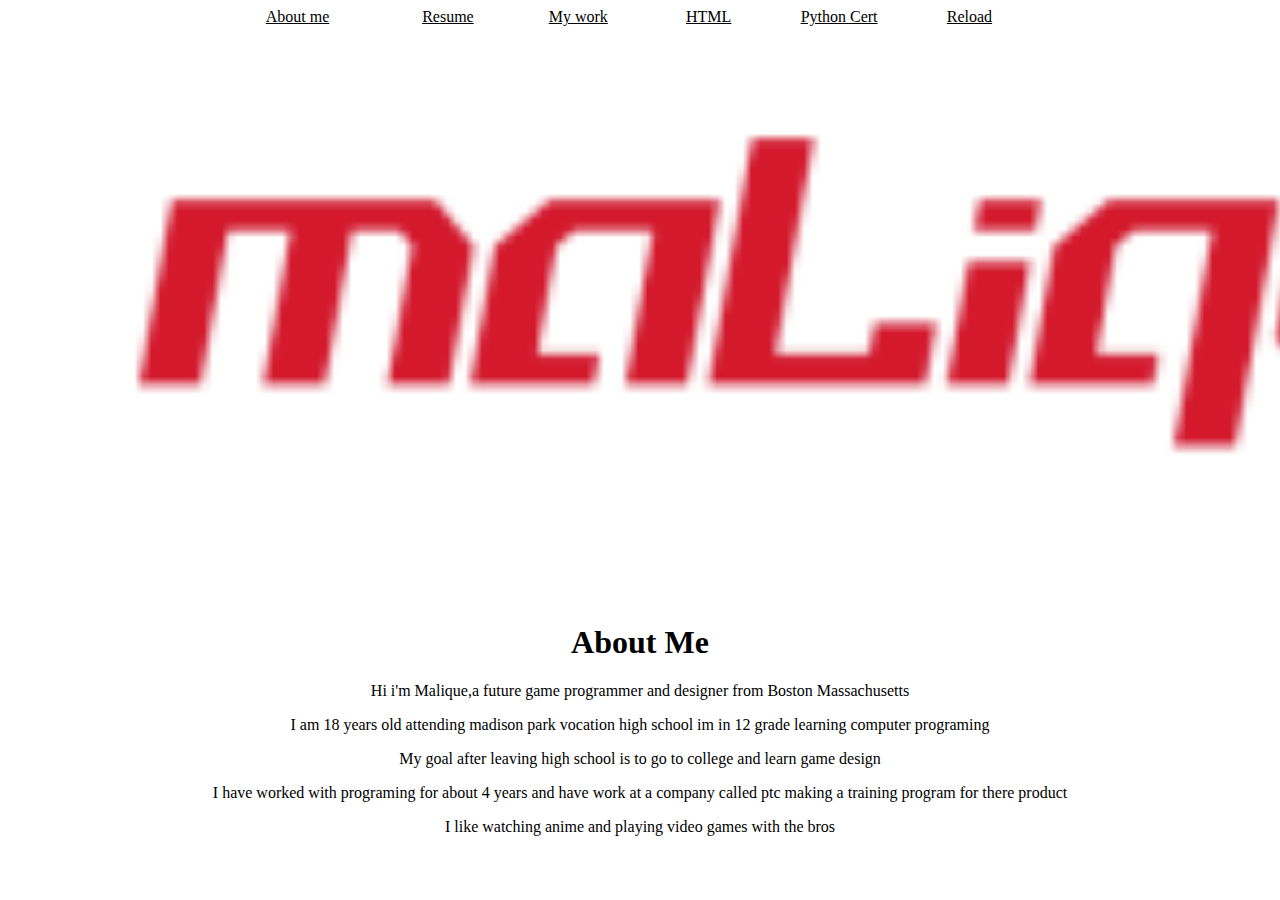
==== index.html @ 05df2bbe "just add Portfolio.html. making a home page. adding content into my home page. fixing and adding a  " ====
<!DOCTYPE html>
<html lang="en">
<head>
    <meta charset="UTF-8">
    <link href="style.css" rel="stylesheet" type="text/css" />
    <title>Title</title>
</head>
<body>
<nav id="navigation" class="Center">
    <a href="index.html">About me</a>
    <a href="Resume.html" class>Resume</a>
    <a href="MyWork.html">My work</a>
    <a href="Html.html">HTML</a>
    <a href="Python">Python Cert</a>
    <a href="interest.html">Reload</a> <
</nav>
<img class="Center" src="Anime.png/logo.png" width="1800px" ><br>
<h1 class="Center">About Me</h1>
<p class="Center">Hi i'm Malique,a future game programmer and designer from Boston Massachusetts</p>
<p class="Center">I am 18 years old attending madison park vocation high school im in 12 grade learning computer programing</p>
<p class="Center">My goal after leaving high school is to go to college and learn game design</p>
<p class="Center">I have worked with programing for about 4 years and have work at a company called ptc making a training program for there product  </p>
<p class="Center">I like watching anime and playing video games with the bros</p>
<p></p>
</body>
</html>
---- style.css ----
nav {
    display: block;
    width: 100%;
    height: 25px;
    background-color: #ffffff;
    color: #ffffff;
}
#navigation a {
    display: inline-block;
    color: #000000;
    width: 10%;
    height: 15px;
}
#navigation a:nth-child(2){
    margin-left:20px;
}
#navigation a:hover{
    color: #ff0000;
}
#navigation a.active {
    background-color: #dfe3e2;
    color: #ffffff;
}
#name{
    font-size:1.6rem;
}
#navigation{
    background: #ffffff;
}
.Center{
    text-align: center;
}
#back {
    background-image: url(1331544.png);
    background-size: 500%;
    background-repeat: no-repeat;
    color: #ffffff;
}
#int{
    background-image:url(Anime.png/gear5.gif);
}
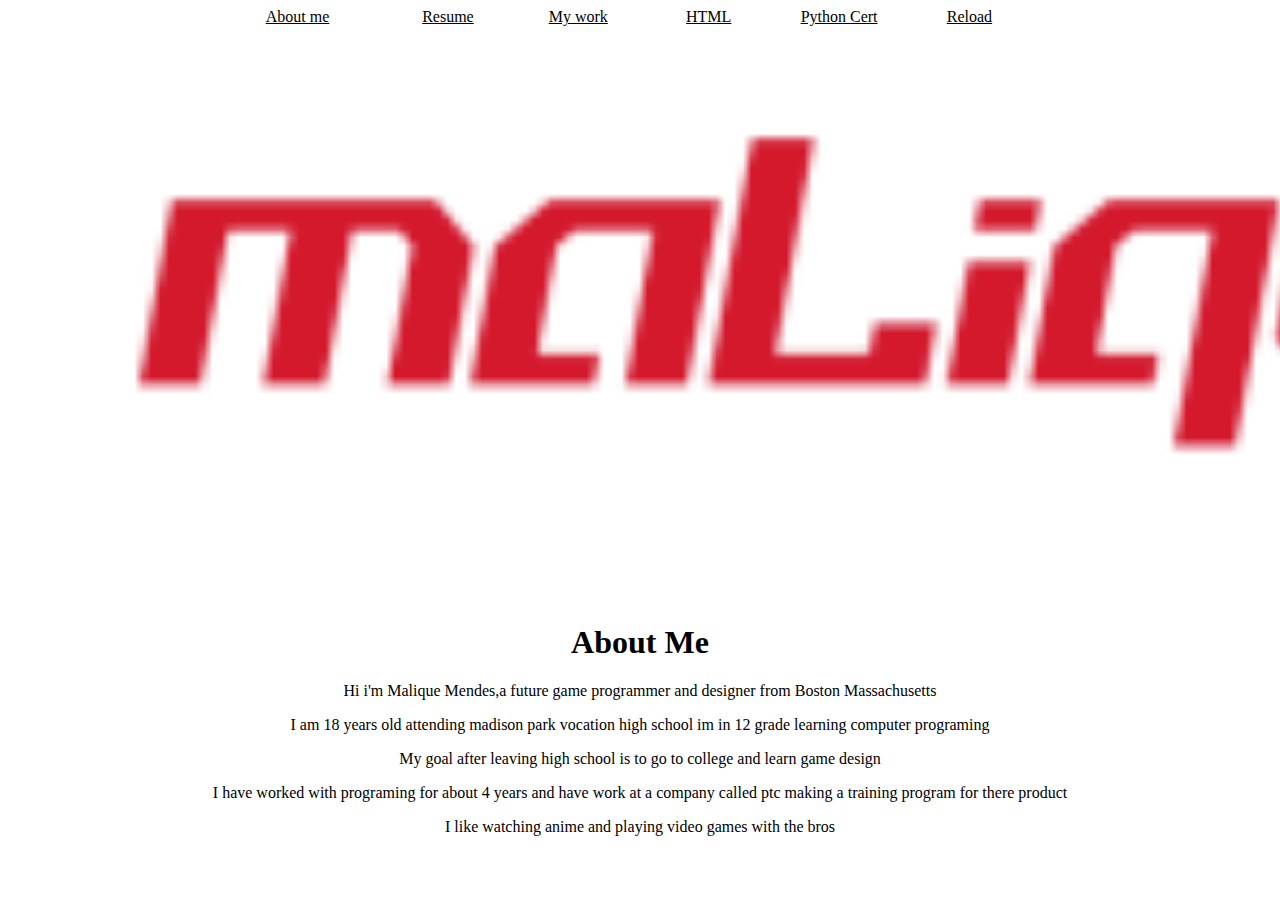
==== commit 599bc174: "just add Portfolio.html. making a home page. adding content into my home page. fixing and adding a  " ====
--- a/index.html
+++ b/index.html
@@ -16,7 +16,7 @@
 </nav>
 <img class="Center" src="Anime.png/logo.png" width="1800px" ><br>
 <h1 class="Center">About Me</h1>
-<p class="Center">Hi i'm Malique,a future game programmer and designer from Boston Massachusetts</p>
+<p class="Center">Hi i'm Malique Mendes,a future game programmer and designer from Boston Massachusetts</p>
 <p class="Center">I am 18 years old attending madison park vocation high school im in 12 grade learning computer programing</p>
 <p class="Center">My goal after leaving high school is to go to college and learn game design</p>
 <p class="Center">I have worked with programing for about 4 years and have work at a company called ptc making a training program for there product  </p>
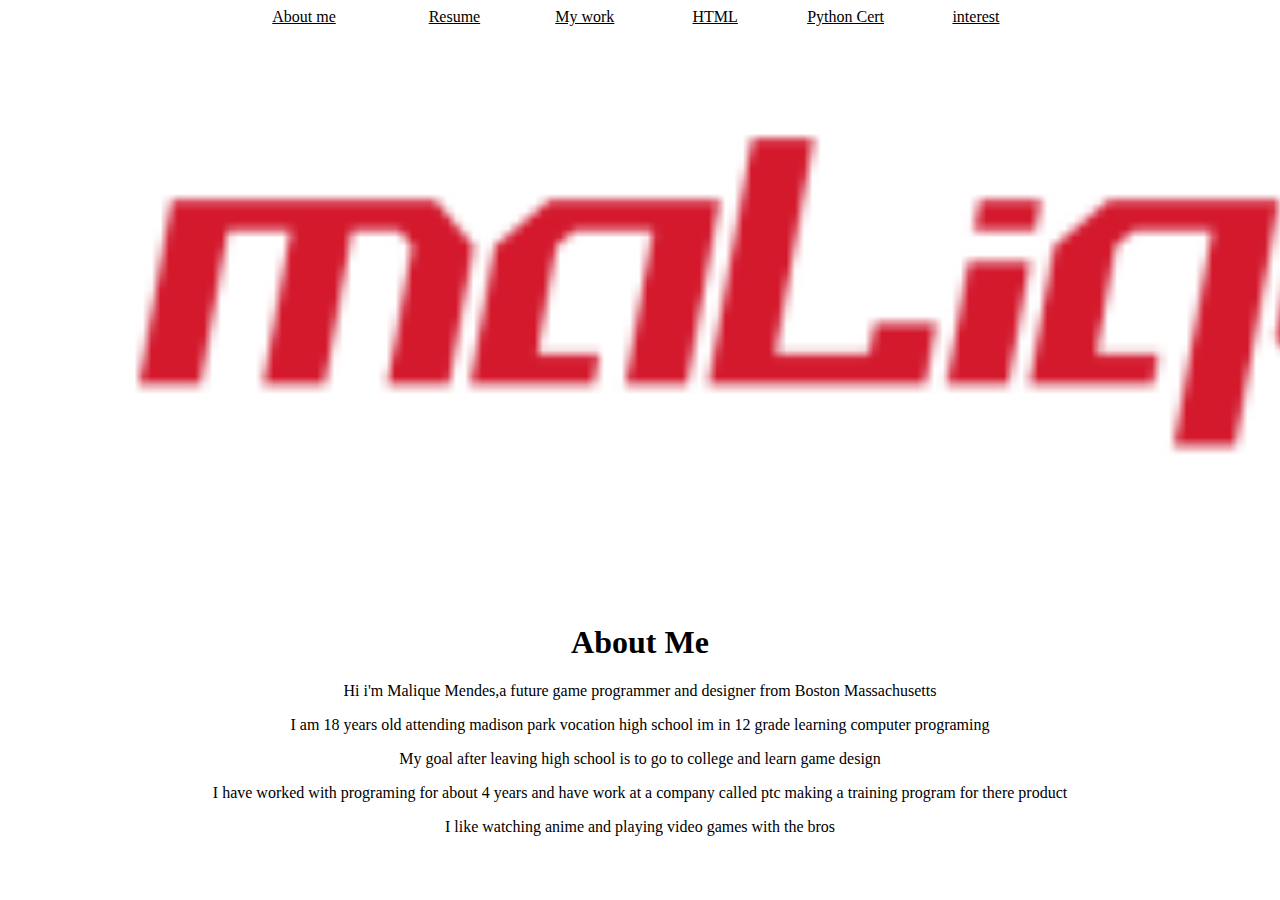
==== commit 3f9f3fa3: "I fixed all the error,s in index.html" ====
--- a/index.html
+++ b/index.html
@@ -11,10 +11,10 @@
     <a href="Resume.html" class>Resume</a>
     <a href="MyWork.html">My work</a>
     <a href="Html.html">HTML</a>
-    <a href="Python">Python Cert</a>
-    <a href="interest.html">Reload</a> <
+    <a href="Python cert.html">Python Cert</a>
+    <a href="Things I like.html">interest</a>
 </nav>
-<img class="Center" src="Anime.png/logo.png" width="1800px" ><br>
+<img class="Center" src="Anime.png/logo.png" alt="logo" width="1800px" ><br>
 <h1 class="Center">About Me</h1>
 <p class="Center">Hi i'm Malique Mendes,a future game programmer and designer from Boston Massachusetts</p>
 <p class="Center">I am 18 years old attending madison park vocation high school im in 12 grade learning computer programing</p>
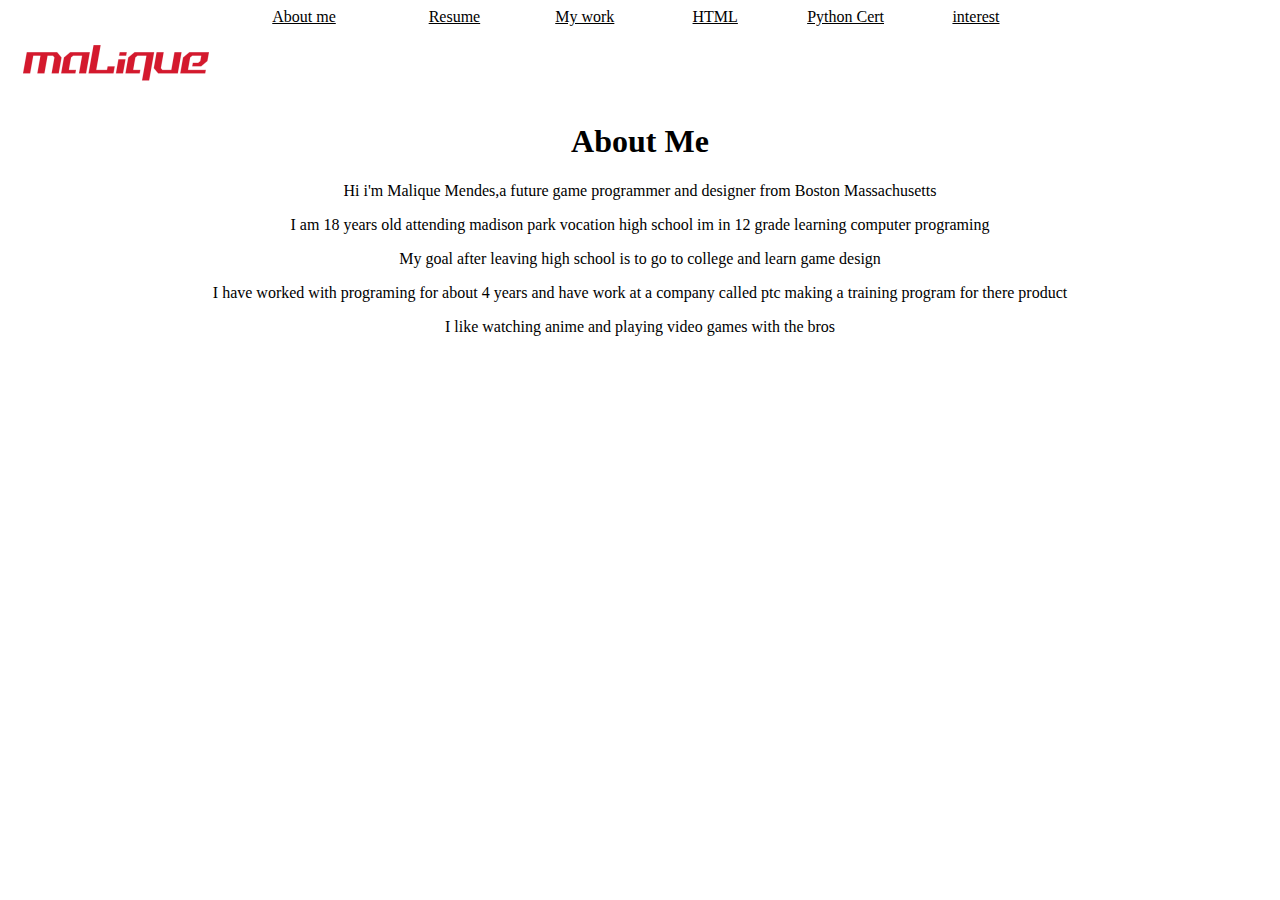
==== commit 637260b0: "I fixed all the error,s in index.html #2" ====
--- a/index.html
+++ b/index.html
@@ -8,13 +8,13 @@
 <body>
 <nav id="navigation" class="Center">
     <a href="index.html">About me</a>
-    <a href="Resume.html" class>Resume</a>
-    <a href="MyWork.html">My work</a>
-    <a href="Html.html">HTML</a>
-    <a href="Python cert.html">Python Cert</a>
-    <a href="Things I like.html">interest</a>
+    <a href="resume.html" class>Resume</a>
+    <a href="mywork.html">My work</a>
+    <a href="html.html">HTML</a>
+    <a href="python_cert.html">Python Cert</a>
+    <a href="things_i_like.html">interest</a>
 </nav>
-<img class="Center" src="Anime.png/logo.png" alt="logo" width="1800px" ><br>
+<img class="Center" src="Anime.png/logo.png" alt="logo" width="207" ><br>
 <h1 class="Center">About Me</h1>
 <p class="Center">Hi i'm Malique Mendes,a future game programmer and designer from Boston Massachusetts</p>
 <p class="Center">I am 18 years old attending madison park vocation high school im in 12 grade learning computer programing</p>
